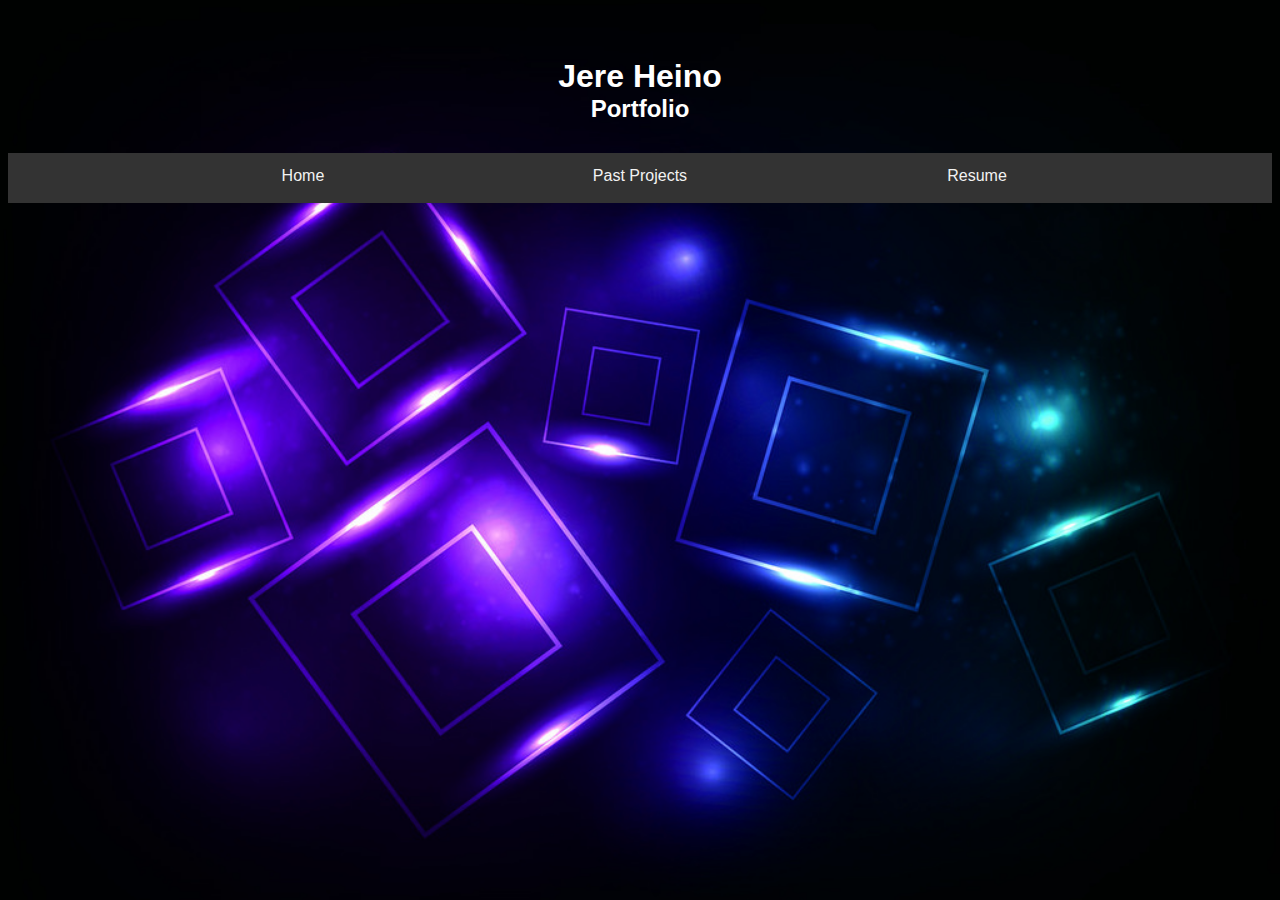
==== bareback.html @ 89544892 "Presentation" ====
<!DOCTYPE html>
<html>
<head>
<meta charset="UTF-8">
<meta name="viewport" content="width=device-width, initial-scale=1">
<title>Title of the document</title>
<link rel="stylesheet" type="text/css" href="./cssfiles/base.css">
<script src="scripts/myScript.js"></script>
</head>

<body onload="onloadfunction(0)">
<div class ="toptitle">
<h1> Jere Heino </h1>
<h2> Portfolio</h2>
</div>
<div class="topnav">
	<div class="inner-topnav">
		<a href="#">Home</a>
		<a href="#">Past Projects</a>
		<a href="#">Resume</a>
	</div>
</div>
<div class ="frapper">

</div>
</body>

</html>
---- cssfiles/base.css ----
/* Style for body*/
body{
background-image:url("../images/background.jpg");
background-repeat: no-repeat;
background-size: cover;
color:white;
font-family: Arial, Helvetica, sans-serif;
}
/*Style for toptitle*/

.toptitle{
height:inherit;
width:100%	;

}
h1,h2{
	margin:auto;
	color:white;
	text-align:center;
}
.toptitle h1{
	padding-top:50px;
}
.toptitle h2{
	padding-bottom:30px;
}
/*Style for topnav*/
.topnav {
    overflow: hidden;
    background-color: #333;
    width: 100%;
    height: 50px;
    margin:auto;
}
.inner-topnav{
	display:flex;
    width: 80%;
    margin: auto;
	height:inherit;	
}
.topnav a {
    float: left;
    display: block;
    color: #f2f2f2;
    text-align: center;
    padding: 14px 16px;
    text-decoration: none;
	width:33%;
}
.inner-topnav{
	display:flex;
    width: 80%;
    margin: auto;
	height:inherit;	
}
/* Change color on hover */
.topnav a:hover {
    background-color: #ddd;
    color: black;
}
.topnav a:active{
	background-color:green;
	color:red;
}
ul {
    list-style-type: none;
    margin: 0;
    font-size:30px;
}
li a{
text-decoration: none;
color:white;
}
li a:hover {
text-decoration: underline;

}
/*Style for frapper*/
.frapper{
width: 80%;
margin:auto;
height:inherit;
padding-top:50px;
}
.inner-frapper{
width:100%;
height:inherit;
display: flex;
}
#frapper div {
flex: 1;	
}
/*Style for imagecontainer*/
.imagecontainer{
width:50%;
height:inherit;
/*float:left;*/
}
/*
img{
height:auto;
max-width:90%;
padding-top:20px;
/*float: right;
border-radius: 50%;
margin-right: 10%;*/
/*}*/

/* Style the footer */
.footer {
    background-color: #2a2a2a66;
    padding: 10px;
    color:white;
	height:inherit;
}
#innerfooter{
text-align: center;
width: inherit;
margin: auto;
max-width: 500px;
height: inherit;
}
#innerfooter ul{
padding-bottom:30px;
}
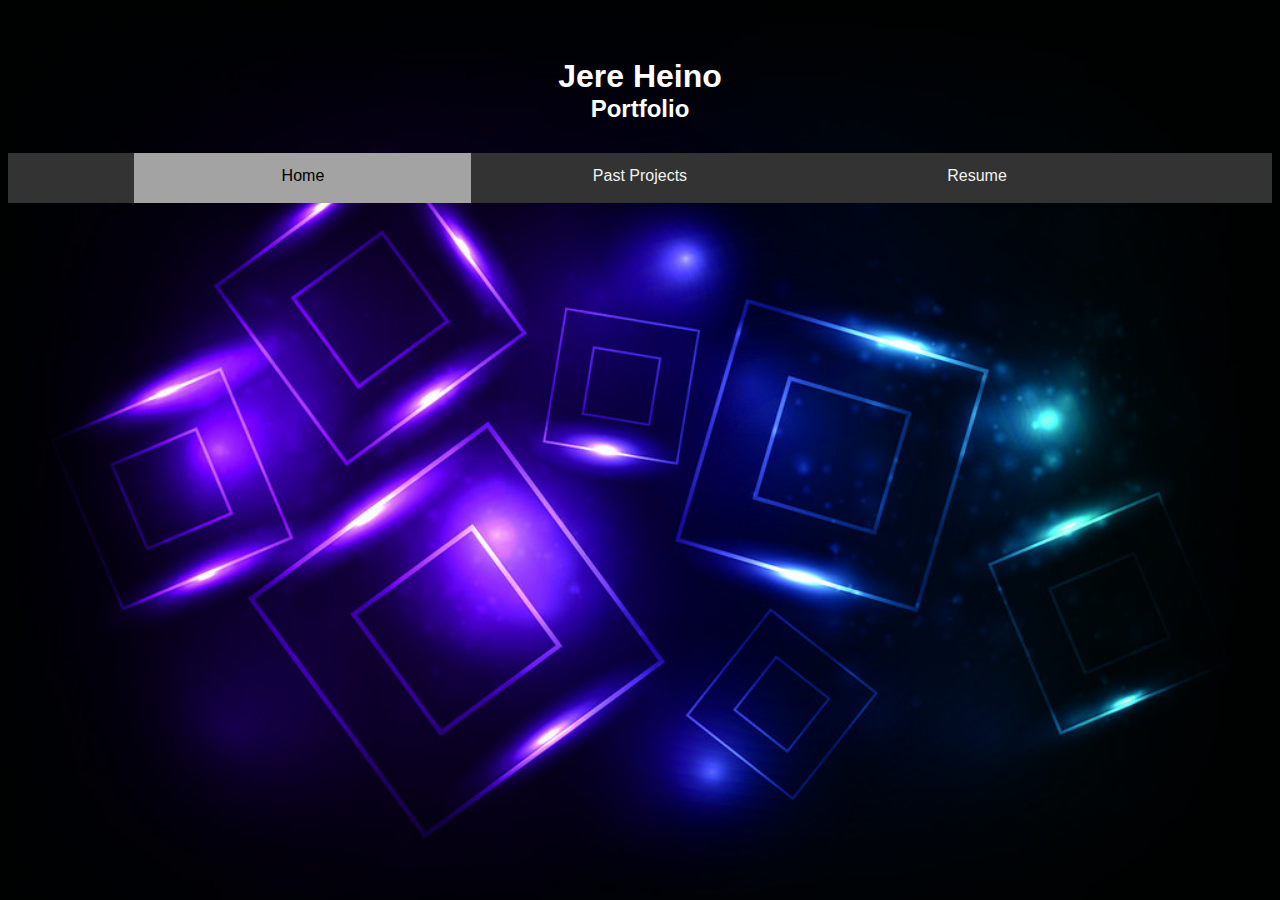
==== commit 71bb19ec: "update" ====
--- a/bareback.html
+++ b/bareback.html
@@ -15,13 +15,27 @@
 </div>
 <div class="topnav">
 	<div class="inner-topnav">
-		<a href="#">Home</a>
-		<a href="#">Past Projects</a>
-		<a href="#">Resume</a>
+		<a id= "Home" href="index.html">Home</a>
+		<a id= "Projects" href="projects.html">Past Projects</a>
+		<a id= "Resume" href="resume.html">Resume</a>
 	</div>
 </div>
 <div class ="frapper">
-
+<!--<div class="footer">
+	
+	<div id="innerfooter">
+      <h2>Find me in social media</h2>
+        
+        <ul>
+          <li><a href="https://www.facebook.com/heino.jere">Facebook</a></li>
+          <li><a href="https://www.linkedin.com/in/jere-heino-b1b63a128/">Linkedin</a></li>
+          <li><a href="https://twitter.com/heino_jere">Twitter</a></li>
+	  <li><a href="https://github.com/JeXee/JeXee.github.io">Github</a></li>
+             <!-- <li><a class="footerlinks" href=""></a></li>       Base    
+        </ul>
+        
+	</div>
+</div>-->
 </div>
 </body>
 
--- a/cssfiles/base.css
+++ b/cssfiles/base.css
@@ -58,10 +58,7 @@
     background-color: #ddd;
     color: black;
 }
-.topnav a:active{
-	background-color:green;
-	color:red;
-}
+
 ul {
     list-style-type: none;
     margin: 0;
@@ -122,4 +119,4 @@
 }
 #innerfooter ul{
 padding-bottom:30px;
-}+}
